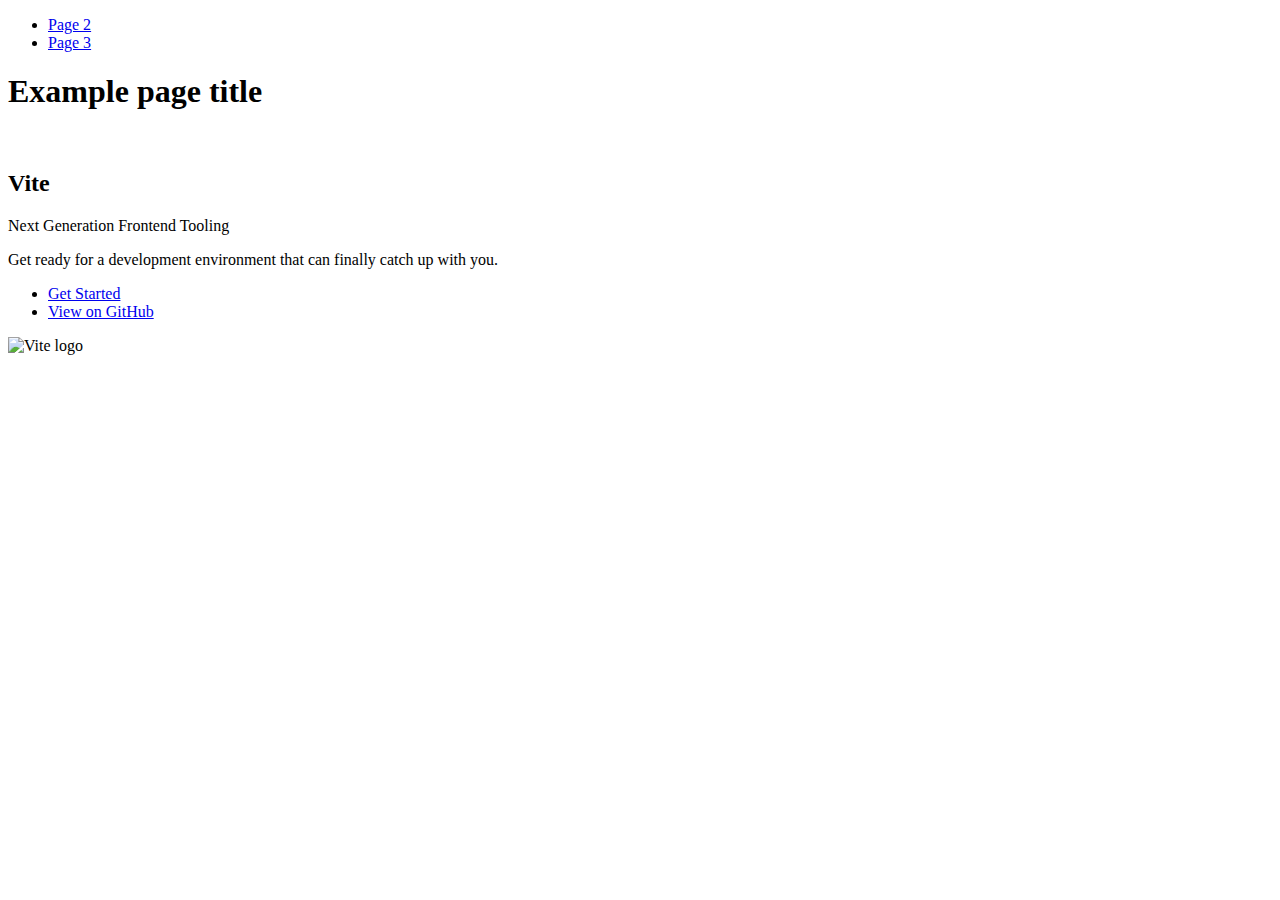
==== index.html @ b08c9466 "Deploying to gh-pages from @ Ihor4yk/goit-js-hw-10@96ae015f63165ab4398b19bbc99a8c02f90062a4 🚀" ====
<!DOCTYPE html>
<html lang="en">
  <head>
    <meta charset="UTF-8" />
    <link rel="icon" type="image/svg+xml" href="/goit-js-hw-10/favicon.svg" />
    <meta name="viewport" content="width=device-width, initial-scale=1.0" />
    <title>Vanilla App Template</title>
    
    <script type="module" crossorigin src="/goit-js-hw-10/commonHelpers.js"></script>
    <link rel="stylesheet" href="/goit-js-hw-10/assets/index-10c40100.css">
  </head>
  <body>
    <header class="header">
  <nav class="nav">
    <ul class="nav-list">
      <li class="nav-item">
        <a href="./page-2.html" class="nav-link">Page 2</a>
      </li>

      <li class="nav-item">
        <a href="./page-3.html" class="nav-link">Page 3</a>
      </li>
    </ul>
  </nav>
</header>


    <section>
      <h1>Example page title</h1>
      <!-- Path to images as from index.html file -->
      <img src="/goit-js-hw-10/assets/javascript-8dac5379.svg" alt="" />
    </section>

    <!-- Loads the specified .html file -->
    <section class="vite-promo">
  <div class="container">
    <div class="wrapper">
      <h2 class="title">
        <span class="gradient">Vite</span>
      </h2>
      <p class="text">Next Generation Frontend Tooling</p>
      <p class="tagline">
        Get ready for a development environment that can finally catch up with
        you.
      </p>

      <ul class="actions">
        <li class="action">
          <a
            class="link"
            href="https://vitejs.dev/guide/"
            target="_blank"
            rel="noopener noreferrer"
            >Get Started</a
          >
        </li>
        <li class="action">
          <a
            class="link"
            href="https://github.com/vitejs/vite"
            target="_blank"
            rel="noopener noreferrer"
            >View on GitHub</a
          >
        </li>
      </ul>
    </div>

    <div class="thumb">
      <!-- Path to images as from index.html file -->
      <img
        class="pic"
        src="/goit-js-hw-10/assets/vite-logo-51249ca9.png"
        alt="Vite logo"
        width="640"
        height="640"
      />
    </div>
  </div>
</section>


    
  </body>
</html>
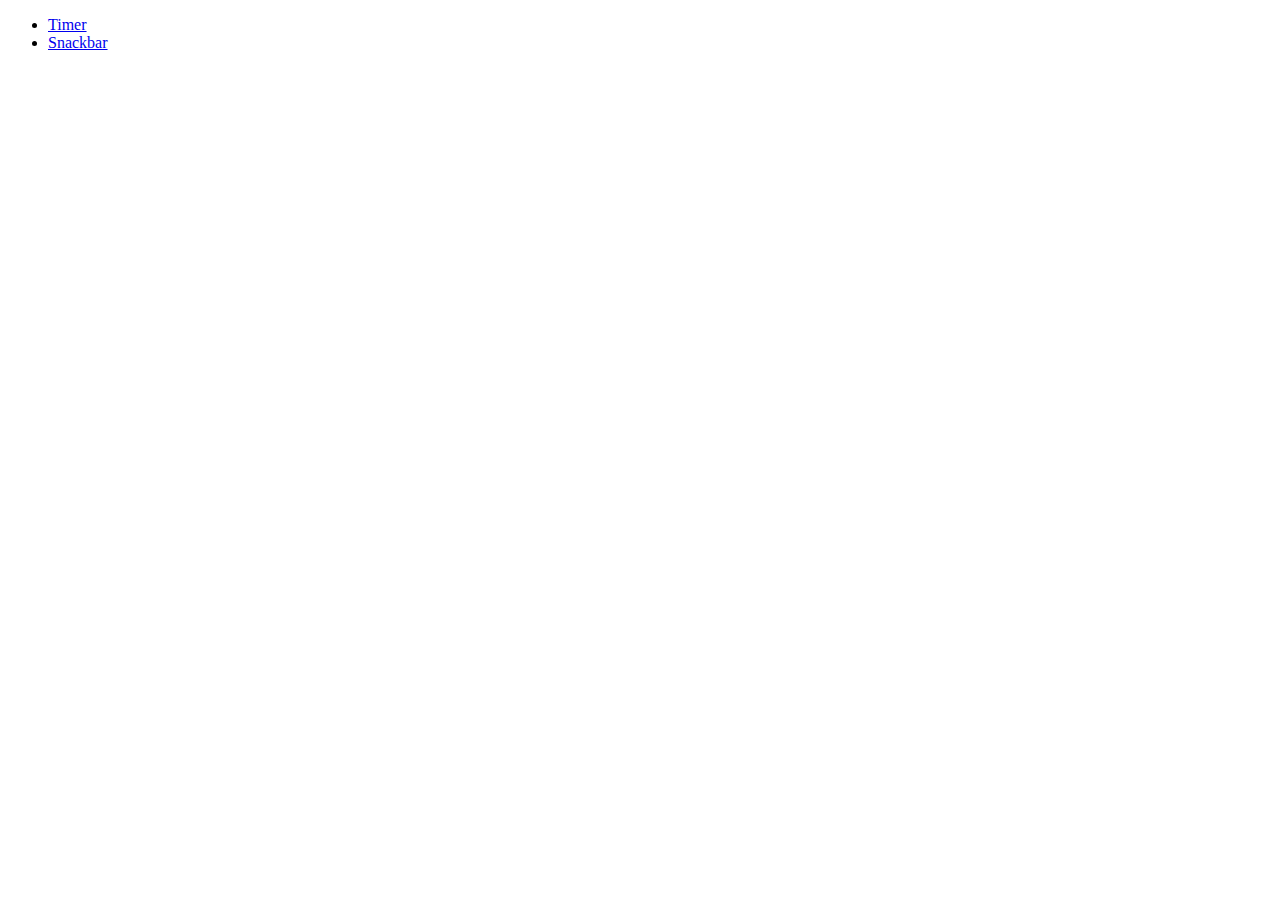
==== commit b35ec649: "Deploying to gh-pages from @ Ihor4yk/goit-js-hw-10@7fc9cf67b24f75b64541546c037b13ac59979dc1 🚀" ====
--- a/index.html
+++ b/index.html
@@ -6,80 +6,14 @@
     <meta name="viewport" content="width=device-width, initial-scale=1.0" />
     <title>Vanilla App Template</title>
     
-    <script type="module" crossorigin src="/goit-js-hw-10/commonHelpers.js"></script>
-    <link rel="stylesheet" href="/goit-js-hw-10/assets/index-10c40100.css">
+    <script type="module" crossorigin src="/goit-js-hw-10/commonHelpers3.js"></script>
+    <link rel="stylesheet" href="/goit-js-hw-10/assets/styles-d98ceb9e.css">
   </head>
   <body>
-    <header class="header">
-  <nav class="nav">
-    <ul class="nav-list">
-      <li class="nav-item">
-        <a href="./page-2.html" class="nav-link">Page 2</a>
-      </li>
-
-      <li class="nav-item">
-        <a href="./page-3.html" class="nav-link">Page 3</a>
-      </li>
+    <ul>
+      <li><a href="./1-timer.html">Timer</a></li>
+      <li><a href="./2-snackbar.html">Snackbar</a></li>
     </ul>
-  </nav>
-</header>
-
-
-    <section>
-      <h1>Example page title</h1>
-      <!-- Path to images as from index.html file -->
-      <img src="/goit-js-hw-10/assets/javascript-8dac5379.svg" alt="" />
-    </section>
-
-    <!-- Loads the specified .html file -->
-    <section class="vite-promo">
-  <div class="container">
-    <div class="wrapper">
-      <h2 class="title">
-        <span class="gradient">Vite</span>
-      </h2>
-      <p class="text">Next Generation Frontend Tooling</p>
-      <p class="tagline">
-        Get ready for a development environment that can finally catch up with
-        you.
-      </p>
-
-      <ul class="actions">
-        <li class="action">
-          <a
-            class="link"
-            href="https://vitejs.dev/guide/"
-            target="_blank"
-            rel="noopener noreferrer"
-            >Get Started</a
-          >
-        </li>
-        <li class="action">
-          <a
-            class="link"
-            href="https://github.com/vitejs/vite"
-            target="_blank"
-            rel="noopener noreferrer"
-            >View on GitHub</a
-          >
-        </li>
-      </ul>
-    </div>
-
-    <div class="thumb">
-      <!-- Path to images as from index.html file -->
-      <img
-        class="pic"
-        src="/goit-js-hw-10/assets/vite-logo-51249ca9.png"
-        alt="Vite logo"
-        width="640"
-        height="640"
-      />
-    </div>
-  </div>
-</section>
-
-
     
   </body>
 </html>
